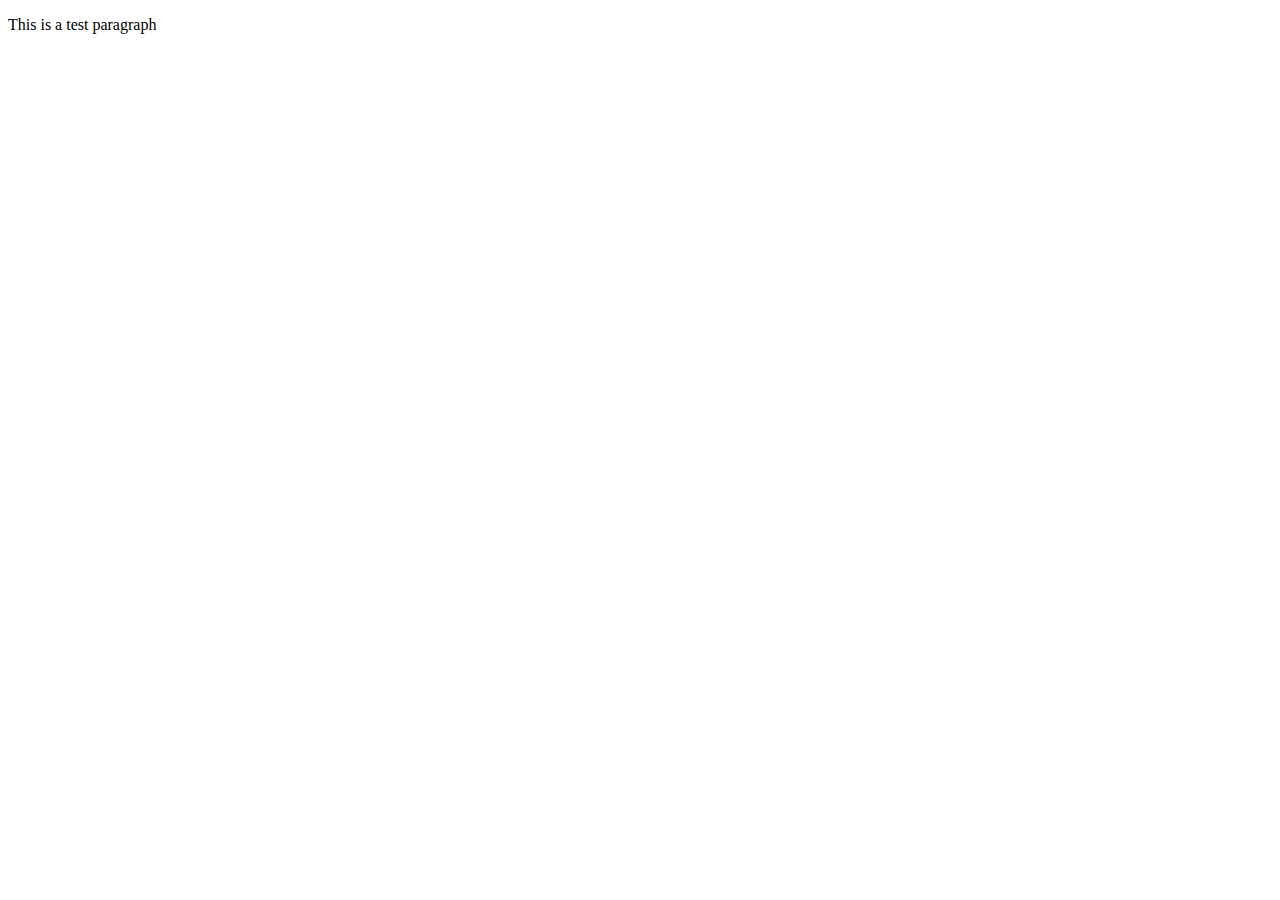
==== 307.2/index.html @ 2d3df02d "Organized modules into folders" ====
<!DOCTYPE html>
<html lang="en">
<head>
    <meta charset="UTF-8">
    <meta name="viewport" content="width=device-width, initial-scale=1.0">
    <title>Document</title>
    <link rel="stylesheet" href="./styles.css">
</head>
<body>
    <p>This is a test paragraph</p>
</body>
</html>
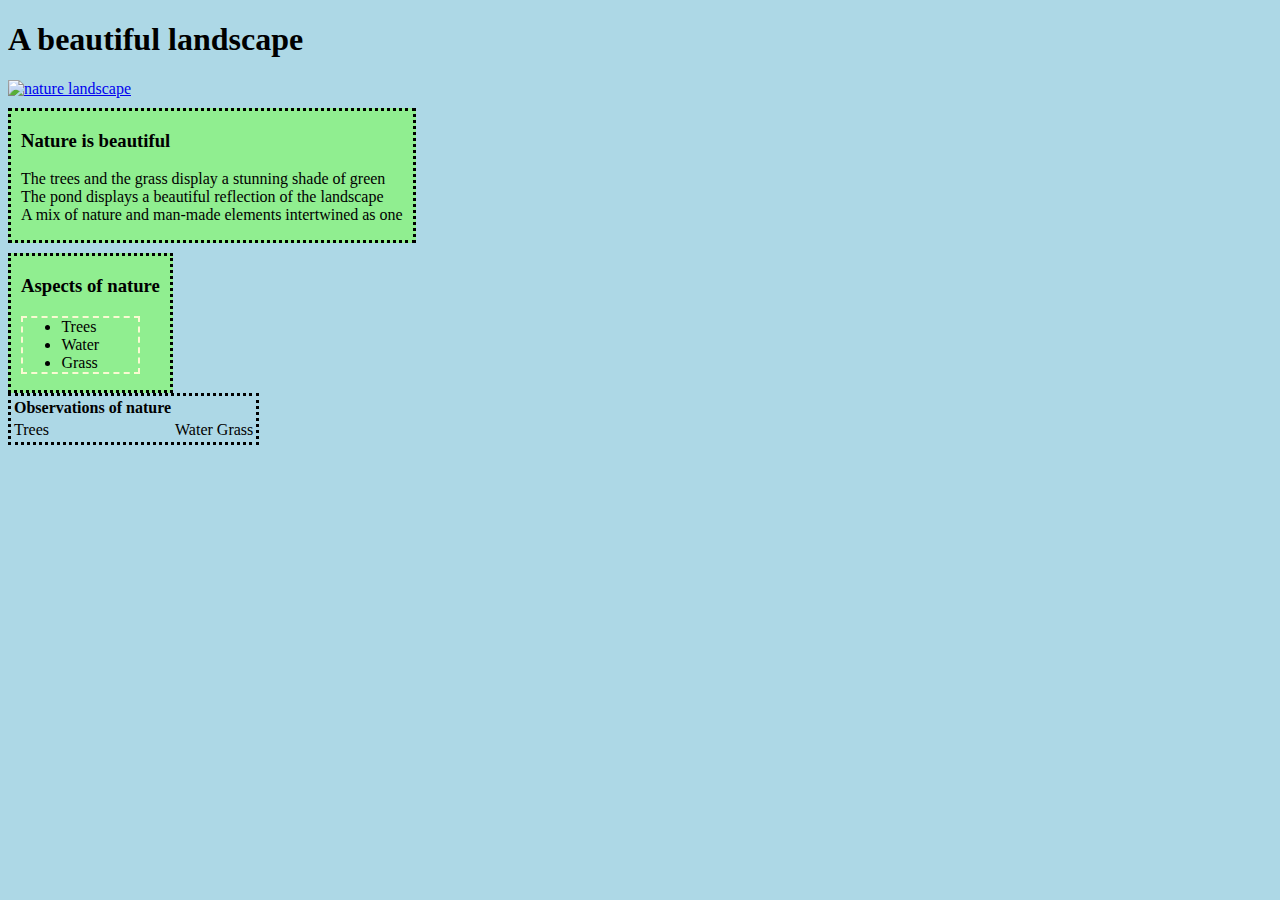
==== commit 183f4e5e: "307.2 partially completed" ====
--- a/307.2/index.html
+++ b/307.2/index.html
@@ -7,6 +7,39 @@
     <link rel="stylesheet" href="./styles.css">
 </head>
 <body>
-    <p>This is a test paragraph</p>
+    <h1>A beautiful landscape</h1>
+    <a href="https://youtu.be/lE6RYpe9IT0">
+        <!-- Image links to relaxing nature sounds -->
+        <img src="https://th.bing.com/th/id/OIP.PGnBAEefkTpYrNJ65RYA6AHaFP?rs=1&pid=ImgDetMain" alt="nature landscape">
+    </a>
+    
+    <section class="paragraph">
+        <h3>Nature is beautiful</h3>
+        <p>
+            The trees and the grass display a stunning shade of green <br>
+            The pond displays a beautiful reflection of the landscape <br>
+            A mix of nature and man-made elements intertwined as one
+        </p>
+    </section>
+
+    <section class="paragraph">
+        <h3>Aspects of nature</h3>
+        <ul style="border: 2px dashed lightgoldenrodyellow; width:fit-content; padding-right: 3vw; padding-left: 3vw;">
+            <li>Trees</li>
+            <li>Water</li>
+            <li>Grass</li>
+        </ul>
+    </section>
+
+    <table>
+        <tr>
+            <th>Observations of nature</th>
+        </tr>
+        <tr>
+            <td>Trees</td> 
+            <td>Water</td> 
+            <td>Grass</td>
+        </tr>
+    </table>
 </body>
 </html>--- a/307.2/styles.css
+++ b/307.2/styles.css
@@ -0,0 +1,17 @@
+body{
+    background-color: lightblue;
+}
+
+.paragraph {
+    background-color: lightgreen;
+    padding-left: 10px;
+    padding-right: 10px;
+    margin-top: 10px;
+    width: fit-content;
+    border-color: black;
+    border: 3px, dotted;
+}
+
+table {
+    border: 3px, dotted
+}